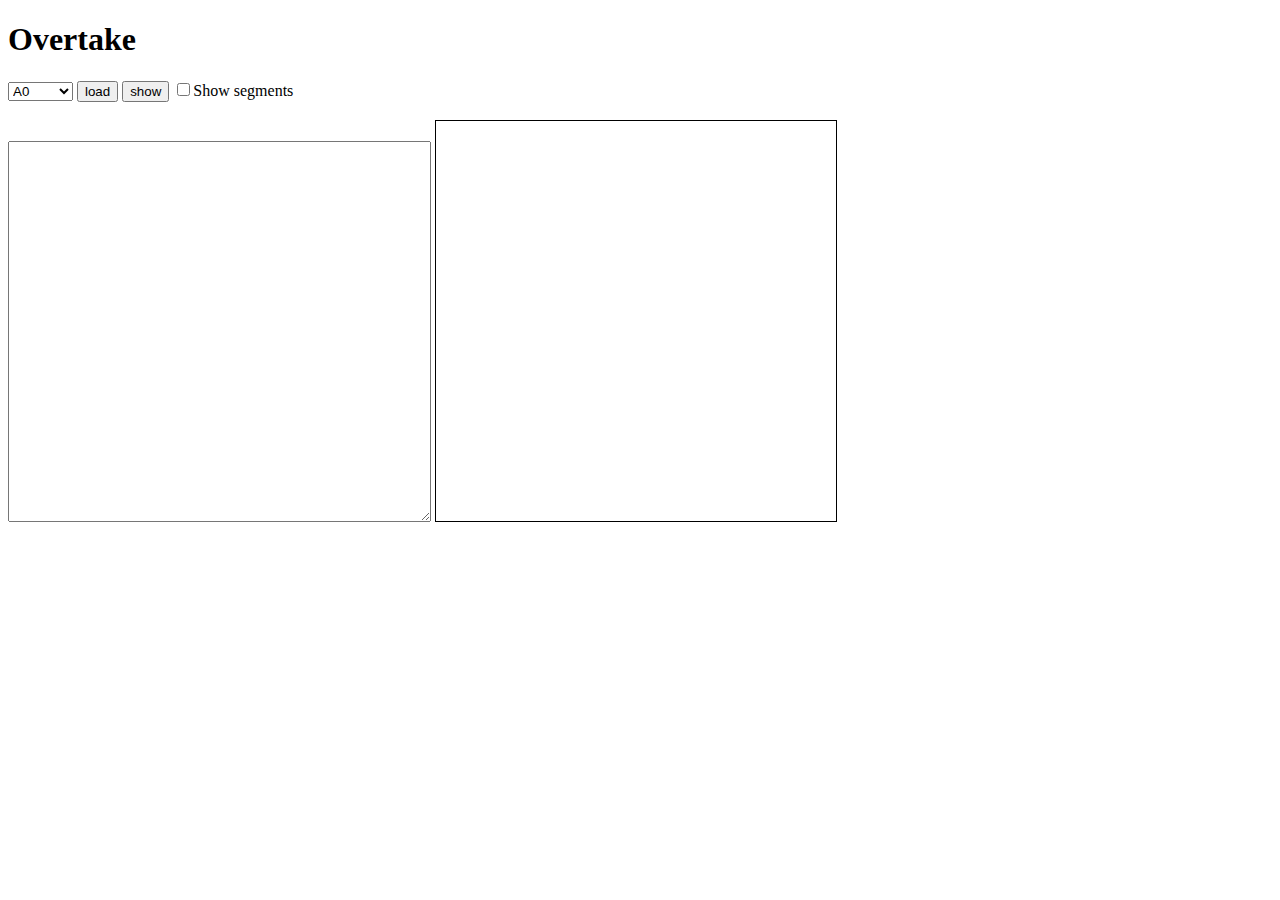
==== src/main/javascript/overtake.html @ 47984572 "Initial Checkin" ====
<!DOCTYPE html>
<html>

<head>
	<meta charset="utf-8">
	<title>Overtake Javascript</title>
	<script type="text/javascript" src="jquery-2.1.1.min.js"></script>
	<script type="text/javascript" src="util/FieldFormatter.js"></script>
    <script type="text/javascript" src="util/FieldFormat.js"></script>
    <script type="text/javascript" src="util/BorderFormat.js"></script>
    <script type="text/javascript" src="util/PointFormat.js"></script>
    <script type="text/javascript" src="util/FieldRelation.js"></script>
    <script type="text/javascript" src="util/Shape.js"></script>

	<script type="text/javascript">
        function load(fieldFile) {
            $.getJSON("fields/" + fieldFile, function(fieldData) {
                document.getElementById("fieldDesc").value = JSON.stringify(fieldData, null, 2);
            });
        }

        function show(fieldFile, showSegments) {
            var fieldFormatter = new FieldFormatter();
            fieldFormatter.initJson(JSON.parse(document.getElementById("fieldDesc").value));
            drawBoard(fieldFormatter, showSegments);
        }

        function drawBoard(fieldFormatter, showSegments) {
            var numFieldsWidth = 10;
            var numFieldsHeight = 10;
            var canvas = document.getElementById("board");
            var ctx = canvas.getContext('2d');
            ctx.clearRect (0, 0, canvas.width, canvas.height); 
            ctx.strokeStyle = "black";
            ctx.lineWidth = 1;
            var fieldSize = fieldFormatter.getFieldsize(canvas.width, canvas.height, 0, 0, numFieldsWidth, numFieldsHeight);
            ctx.translate(-0.5, -0.5);
            for (var idY = 0; idY < numFieldsHeight; idY++) {
                for (var idX = 0; idX < numFieldsWidth; idX++) {
                    if(showSegments) {
                        drawSegments(fieldFormatter, ctx, fieldSize, idX, idY, numFieldsWidth, numFieldsHeight);
                    }
                    drawPolygon(fieldFormatter, ctx, fieldSize, idX, idY, numFieldsWidth, numFieldsHeight);
                }
            }
            ctx.translate(0.5, 0.5);
        }

        function drawPolygon(fieldFormatter, ctx, fieldSize, idX, idY, numFieldsWidth, numFieldsHeight) {
            var polygon = fieldFormatter.getPolygon(fieldSize[0], fieldSize[1], true, idX, idY, numFieldsWidth, numFieldsHeight);
            var cmds = polygon.getDrawCmds();
            if(cmds != void(0) && cmds.length > 0) {
                ctx.beginPath();
                for(var i in cmds) {
                    if(cmds[i][0] == "move") {
                        ctx.moveTo(cmds[i][1], cmds[i][2]);
                    }
                    if(cmds[i][0] == "line") {
                        ctx.lineTo(cmds[i][1], cmds[i][2]);
                    }
                    if(cmds[i][0] == "quad") {
                        ctx.quadraticCurveTo(cmds[i][1], cmds[i][2], cmds[i][3], cmds[i][4]);
                    }
                    if(cmds[i][0] == "curve") {
                        ctx.bezierCurveTo(cmds[i][1], cmds[i][2], cmds[i][3], cmds[i][4], cmds[i][5], cmds[i][6]);
                    }
                }
                ctx.stroke();
            }
        }

        function drawSegments(fieldFormatter, ctx, fieldSize, idX, idY, numFieldsWidth, numFieldsHeight) {
            var segments = fieldFormatter.getSegments(fieldSize[0], fieldSize[1], true, idX, idY, numFieldsWidth, numFieldsHeight);
            var colorIndex = 0;
            for(var i in segments) {
                var cmds = segments[i].getDrawCmds();
                if(cmds != void(0) && cmds.length > 0) {
                    ctx.beginPath();
                    for(var j in cmds) {
                        if(cmds[j][0] == "move") {
                            ctx.moveTo(cmds[j][1], cmds[j][2]);
                        }
                        if(cmds[j][0] == "line") {
                            ctx.lineTo(cmds[j][1], cmds[j][2]);
                        }
                        if(cmds[j][0] == "quad") {
                            ctx.quadraticCurveTo(cmds[j][1], cmds[j][2], cmds[j][3], cmds[j][4]);
                        }
                        if(cmds[j][0] == "curve") {
                            ctx.bezierCurveTo(cmds[j][1], cmds[j][2], cmds[j][3], cmds[j][4], cmds[j][5], cmds[j][6]);
                        }
                    }
                    if (colorIndex % 8 == 0) {
                        ctx.fillStyle = "pink";
                    } else if (colorIndex % 7 == 0) {
                        ctx.fillStyle = "orange";
                    } else if (colorIndex % 6 == 0) {
                        ctx.fillStyle = "yellow";
                    } else if (colorIndex % 5 == 0) {
                        ctx.fillStyle = "magenta";
                    } else if (colorIndex % 4 == 0) {
                        ctx.fillStyle = "cyan";
                    } else if (colorIndex % 3 == 0) {
                        ctx.fillStyle = "blue";
                    } else if (colorIndex % 2 == 0) {
                        ctx.fillStyle = "green";
                    } else {
                        ctx.fillStyle = "red";
                    }
                    ctx.fill();
                }
                colorIndex++;
            }
        }
	</script>
</head>

<body>
	<h1>Overtake</h1>
	<form>
        <select id="fieldFile">
            <option value="A0.json">A0</option>        
            <option value="Cube.json">Cube</option>
            <option value="Curved.json">Curved</option>
            <option value="Hex1.json">Hex1</option>
            <option value="Hex2.json">Hex2</option>
            <option value="Hex3.json">Hex3</option>
            <option value="Hex4.json">Hex4</option>
            <option value="Oct.json">Oct</option>
            <option value="Pent1.json">Pent1</option>
            <option value="Pent2.json">Pent2</option>
            <option value="Plus1.json">Plus1</option>
            <option value="Plus2.json">Plus2</option>
            <option value="Quad.json">Quad</option>
            <option value="Raute1.json">Raute1</option>
            <option value="Raute2.json">Raute2</option>
            <option value="Span.json">Span</option>
            <option value="Tri1.json">Tri1</option>
            <option value="Tri2.json">Tri2</option>
        </select>
        <input type="button" value="load" onClick="load(this.form.fieldFile.options[this.form.fieldFile.selectedIndex].value)" />
        <input type="button" value="show" onClick="show(this.form.fieldFile.options[this.form.fieldFile.selectedIndex].value, this.form.showSegments.checked)" />
        <input id="showSegments" type="checkbox" value="draw segments" onClick="show(this.form.fieldFile.options[this.form.fieldFile.selectedIndex].value, this.form.showSegments.checked)">Show segments</input>
    </form>
    <br />
    <textarea id="fieldDesc" cols="50" rows="25"></textarea>
    <canvas id="board" width="400" height="400" style="border:1px solid #000000;"></canvas>
</body>

</html>
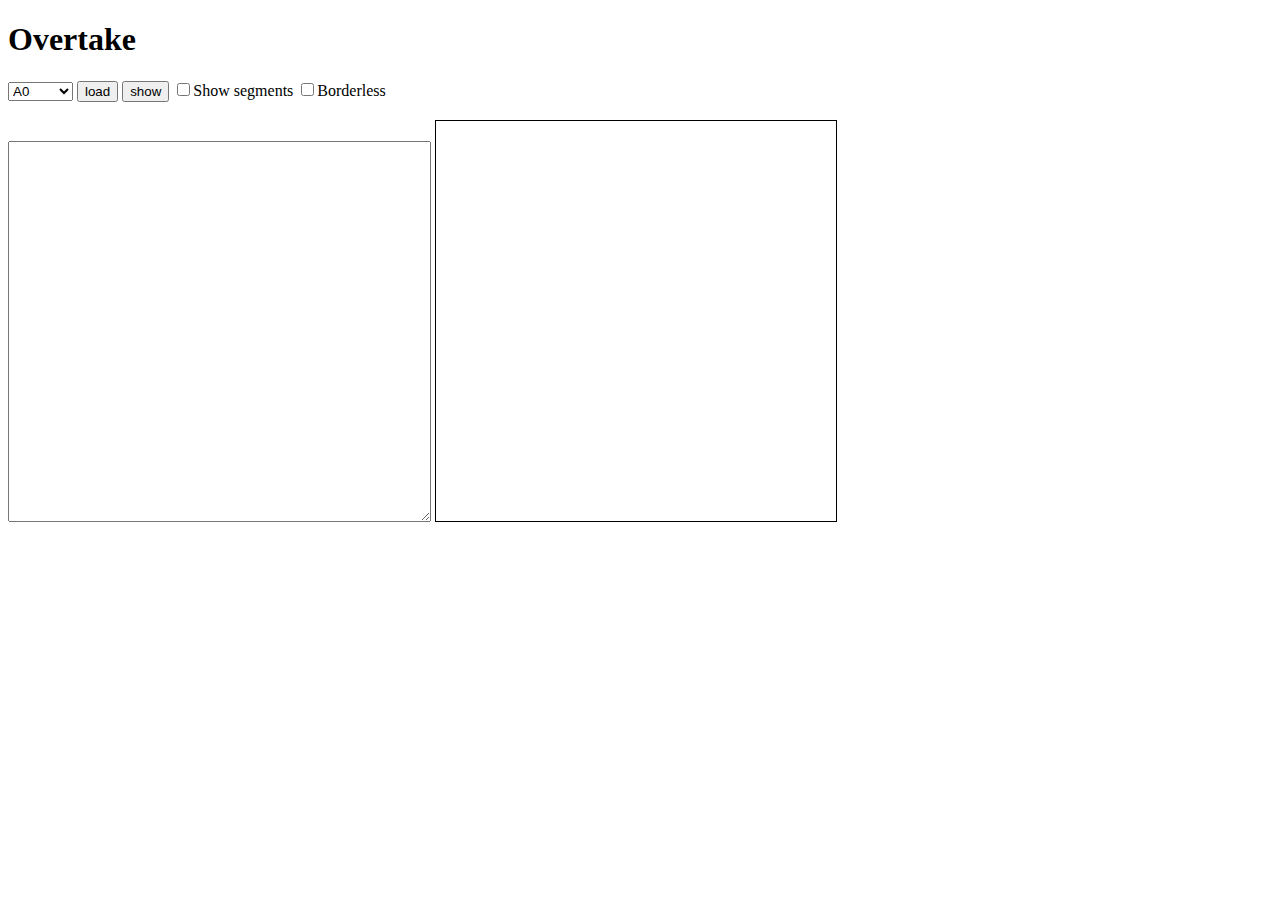
==== commit 01aef27e: "Bugfix der Darstellung" ====
--- a/src/main/javascript/overtake.html
+++ b/src/main/javascript/overtake.html
@@ -11,6 +11,8 @@
     <script type="text/javascript" src="util/PointFormat.js"></script>
     <script type="text/javascript" src="util/FieldRelation.js"></script>
     <script type="text/javascript" src="util/Shape.js"></script>
+    <script type="text/javascript" src="util/FieldPart.js"></script>
+    <script type="text/javascript" src="util/Field.js"></script>
 
 	<script type="text/javascript">
         function load(fieldFile) {
@@ -19,13 +21,13 @@
             });
         }
 
-        function show(fieldFile, showSegments) {
+        function show(fieldFile, showSegments, borderless) {
             var fieldFormatter = new FieldFormatter();
             fieldFormatter.initJson(JSON.parse(document.getElementById("fieldDesc").value));
-            drawBoard(fieldFormatter, showSegments);
+            drawBoard(fieldFormatter, showSegments, borderless);
         }
 
-        function drawBoard(fieldFormatter, showSegments) {
+        function drawBoard(fieldFormatter, showSegments, borderless) {
             var numFieldsWidth = 10;
             var numFieldsHeight = 10;
             var canvas = document.getElementById("board");
@@ -38,56 +40,59 @@
             for (var idY = 0; idY < numFieldsHeight; idY++) {
                 for (var idX = 0; idX < numFieldsWidth; idX++) {
                     if(showSegments) {
-                        drawSegments(fieldFormatter, ctx, fieldSize, idX, idY, numFieldsWidth, numFieldsHeight);
+                        drawSegments(fieldFormatter, ctx, fieldSize, idX, idY, numFieldsWidth, numFieldsHeight, borderless);
                     }
-                    drawPolygon(fieldFormatter, ctx, fieldSize, idX, idY, numFieldsWidth, numFieldsHeight);
+                    drawPolygon(fieldFormatter, ctx, fieldSize, idX, idY, numFieldsWidth, numFieldsHeight, borderless);
                 }
             }
             ctx.translate(0.5, 0.5);
         }
 
-        function drawPolygon(fieldFormatter, ctx, fieldSize, idX, idY, numFieldsWidth, numFieldsHeight) {
-            var polygon = fieldFormatter.getPolygon(fieldSize[0], fieldSize[1], true, idX, idY, numFieldsWidth, numFieldsHeight);
+        function drawPolygon(fieldFormatter, ctx, fieldSize, idX, idY, numFieldsWidth, numFieldsHeight, borderless) {
+            var polygon = fieldFormatter.getPolygon(fieldSize[0], fieldSize[1], true, idX, idY, numFieldsWidth, numFieldsHeight, borderless);
             var cmds = polygon.getDrawCmds();
             if(cmds != void(0) && cmds.length > 0) {
                 ctx.beginPath();
                 for(var i in cmds) {
-                    if(cmds[i][0] == "move") {
-                        ctx.moveTo(cmds[i][1], cmds[i][2]);
+                    if(cmds[i].getPointType() == "MOVE") {
+                        ctx.moveTo(cmds[i].getPosX1(), cmds[i].getPosY1());
                     }
-                    if(cmds[i][0] == "line") {
-                        ctx.lineTo(cmds[i][1], cmds[i][2]);
+                    if(cmds[i].getPointType() == "LINE") {
+                        ctx.lineTo(cmds[i].getPosX1(), cmds[i].getPosY1());
                     }
-                    if(cmds[i][0] == "quad") {
-                        ctx.quadraticCurveTo(cmds[i][1], cmds[i][2], cmds[i][3], cmds[i][4]);
+                    if(cmds[i].getPointType() == "QUAD") {
+                        ctx.quadraticCurveTo(cmds[i].getPosX1(), cmds[i].getPosY1(), cmds[i].getPosX2(), cmds[i].getPosY2());
                     }
-                    if(cmds[i][0] == "curve") {
-                        ctx.bezierCurveTo(cmds[i][1], cmds[i][2], cmds[i][3], cmds[i][4], cmds[i][5], cmds[i][6]);
+                    if(cmds[i].getPointType() == "CURVE") {
+                        ctx.bezierCurveTo(cmds[i].getPosX1(), cmds[i].getPosY1(), cmds[i].getPosX2(), cmds[i].getPosY2(), cmds[i].getPosX3(), cmds[i].getPosY3());
                     }
                 }
                 ctx.stroke();
             }
         }
 
-        function drawSegments(fieldFormatter, ctx, fieldSize, idX, idY, numFieldsWidth, numFieldsHeight) {
-            var segments = fieldFormatter.getSegments(fieldSize[0], fieldSize[1], true, idX, idY, numFieldsWidth, numFieldsHeight);
+        function drawSegments(fieldFormatter, ctx, fieldSize, idX, idY, numFieldsWidth, numFieldsHeight, borderless) {
+            var segments = fieldFormatter.getSegments(fieldSize[0], fieldSize[1], true, idX, idY, numFieldsWidth, numFieldsHeight, borderless);
             var colorIndex = 0;
             for(var i in segments) {
+                if(segments[i] == void(0)) {
+                    continue;
+                }
                 var cmds = segments[i].getDrawCmds();
                 if(cmds != void(0) && cmds.length > 0) {
                     ctx.beginPath();
                     for(var j in cmds) {
-                        if(cmds[j][0] == "move") {
-                            ctx.moveTo(cmds[j][1], cmds[j][2]);
+                        if(cmds[j].getPointType() == "MOVE") {
+                            ctx.moveTo(cmds[j].getPosX1(), cmds[j].getPosY1());
                         }
-                        if(cmds[j][0] == "line") {
-                            ctx.lineTo(cmds[j][1], cmds[j][2]);
+                        if(cmds[j].getPointType() == "LINE") {
+                            ctx.lineTo(cmds[j].getPosX1(), cmds[j].getPosY1());
                         }
-                        if(cmds[j][0] == "quad") {
-                            ctx.quadraticCurveTo(cmds[j][1], cmds[j][2], cmds[j][3], cmds[j][4]);
+                        if(cmds[j].getPointType() == "QUAD") {
+                            ctx.quadraticCurveTo(cmds[j].getPosX1(), cmds[j].getPosY1(), cmds[j].getPosX2(), cmds[j].getPosY2());
                         }
-                        if(cmds[j][0] == "curve") {
-                            ctx.bezierCurveTo(cmds[j][1], cmds[j][2], cmds[j][3], cmds[j][4], cmds[j][5], cmds[j][6]);
+                        if(cmds[j].getPointType() == "CURVE") {
+                            ctx.bezierCurveTo(cmds[j].getPosX1(), cmds[j].getPosY1(), cmds[j].getPosX2(), cmds[j].getPosY2(), cmds[j].getPosX3(), cmds[j].getPosY3());
                         }
                     }
                     if (colorIndex % 8 == 0) {
@@ -139,8 +144,9 @@
             <option value="Tri2.json">Tri2</option>
         </select>
         <input type="button" value="load" onClick="load(this.form.fieldFile.options[this.form.fieldFile.selectedIndex].value)" />
-        <input type="button" value="show" onClick="show(this.form.fieldFile.options[this.form.fieldFile.selectedIndex].value, this.form.showSegments.checked)" />
-        <input id="showSegments" type="checkbox" value="draw segments" onClick="show(this.form.fieldFile.options[this.form.fieldFile.selectedIndex].value, this.form.showSegments.checked)">Show segments</input>
+        <input type="button" value="show" onClick="show(this.form.fieldFile.options[this.form.fieldFile.selectedIndex].value, this.form.showSegments.checked, this.form.borderless.checked)" />
+        <input id="showSegments" type="checkbox" value="true" onClick="show(this.form.fieldFile.options[this.form.fieldFile.selectedIndex].value, this.form.showSegments.checked, this.form.borderless.checked)">Show segments</input>
+        <input id="borderless" type="checkbox" value="true" onClick="show(this.form.fieldFile.options[this.form.fieldFile.selectedIndex].value, this.form.showSegments.checked, this.form.borderless.checked)">Borderless</input>
     </form>
     <br />
     <textarea id="fieldDesc" cols="50" rows="25"></textarea>
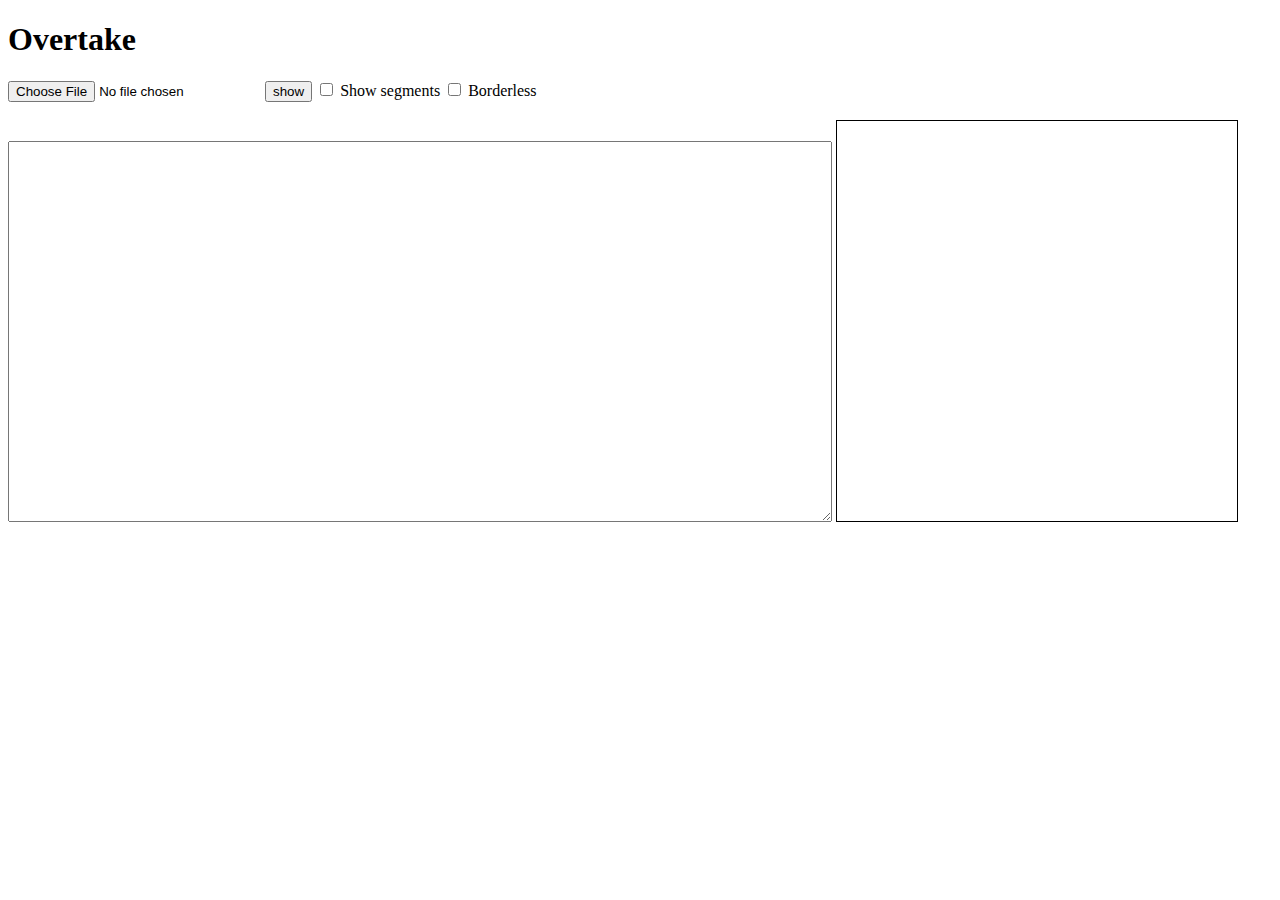
==== commit cc4609f4: "Umstellung von JQuery auf HTML5" ====
--- a/src/main/javascript/overtake.html
+++ b/src/main/javascript/overtake.html
@@ -4,7 +4,6 @@
 <head>
 	<meta charset="utf-8">
 	<title>Overtake Javascript</title>
-	<script type="text/javascript" src="jquery-2.1.1.min.js"></script>
 	<script type="text/javascript" src="util/FieldFormatter.js"></script>
     <script type="text/javascript" src="util/FieldFormat.js"></script>
     <script type="text/javascript" src="util/BorderFormat.js"></script>
@@ -15,13 +14,27 @@
     <script type="text/javascript" src="util/Field.js"></script>
 
 	<script type="text/javascript">
-        function load(fieldFile) {
-            $.getJSON("fields/" + fieldFile, function(fieldData) {
-                document.getElementById("fieldDesc").value = JSON.stringify(fieldData, null, 2);
-            });
+        function init() {
+            document.getElementById("fieldFiles").addEventListener("change", handleFileSelect, false);
         }
 
-        function show(fieldFile, showSegments, borderless) {
+        function handleFileSelect(evt) {
+            // FileList object
+            var files = evt.target.files;
+
+            // files is a FileList of File objects. List some properties.
+            if (files.length == 1) {
+                var reader = new FileReader();
+                reader.onload = (function(theFile) {
+                    return function(erg) {
+                        document.getElementById("fieldDesc").value = erg.target.result;
+                    };
+                })(files[0]);
+                reader.readAsText(files[0]);
+            }
+        }
+
+        function show(showSegments, borderless) {
             var fieldFormatter = new FieldFormatter();
             fieldFormatter.initJson(JSON.parse(document.getElementById("fieldDesc").value));
             drawBoard(fieldFormatter, showSegments, borderless);
@@ -96,19 +109,19 @@
                         }
                     }
                     if (colorIndex % 8 == 0) {
-                        ctx.fillStyle = "pink";
+                        ctx.fillStyle = "magenta";
                     } else if (colorIndex % 7 == 0) {
+                        ctx.fillStyle = "purple";
+                    } else if (colorIndex % 6 == 0) {
+                        ctx.fillStyle = "blue";
+                    } else if (colorIndex % 5 == 0) {
+                        ctx.fillStyle = "cyan";
+                    } else if (colorIndex % 4 == 0) {
+                        ctx.fillStyle = "green";
+                    } else if (colorIndex % 3 == 0) {
+                        ctx.fillStyle = "yellow";
+                    } else if (colorIndex % 2 == 0) {
                         ctx.fillStyle = "orange";
-                    } else if (colorIndex % 6 == 0) {
-                        ctx.fillStyle = "yellow";
-                    } else if (colorIndex % 5 == 0) {
-                        ctx.fillStyle = "magenta";
-                    } else if (colorIndex % 4 == 0) {
-                        ctx.fillStyle = "cyan";
-                    } else if (colorIndex % 3 == 0) {
-                        ctx.fillStyle = "blue";
-                    } else if (colorIndex % 2 == 0) {
-                        ctx.fillStyle = "green";
                     } else {
                         ctx.fillStyle = "red";
                     }
@@ -120,36 +133,16 @@
 	</script>
 </head>
 
-<body>
+<body onload="init()">
 	<h1>Overtake</h1>
 	<form>
-        <select id="fieldFile">
-            <option value="A0.json">A0</option>        
-            <option value="Cube.json">Cube</option>
-            <option value="Curved.json">Curved</option>
-            <option value="Hex1.json">Hex1</option>
-            <option value="Hex2.json">Hex2</option>
-            <option value="Hex3.json">Hex3</option>
-            <option value="Hex4.json">Hex4</option>
-            <option value="Oct.json">Oct</option>
-            <option value="Pent1.json">Pent1</option>
-            <option value="Pent2.json">Pent2</option>
-            <option value="Plus1.json">Plus1</option>
-            <option value="Plus2.json">Plus2</option>
-            <option value="Quad.json">Quad</option>
-            <option value="Raute1.json">Raute1</option>
-            <option value="Raute2.json">Raute2</option>
-            <option value="Span.json">Span</option>
-            <option value="Tri1.json">Tri1</option>
-            <option value="Tri2.json">Tri2</option>
-        </select>
-        <input type="button" value="load" onClick="load(this.form.fieldFile.options[this.form.fieldFile.selectedIndex].value)" />
-        <input type="button" value="show" onClick="show(this.form.fieldFile.options[this.form.fieldFile.selectedIndex].value, this.form.showSegments.checked, this.form.borderless.checked)" />
-        <input id="showSegments" type="checkbox" value="true" onClick="show(this.form.fieldFile.options[this.form.fieldFile.selectedIndex].value, this.form.showSegments.checked, this.form.borderless.checked)">Show segments</input>
-        <input id="borderless" type="checkbox" value="true" onClick="show(this.form.fieldFile.options[this.form.fieldFile.selectedIndex].value, this.form.showSegments.checked, this.form.borderless.checked)">Borderless</input>
+        <input type="file" id="fieldFiles" name="fieldFiles[]" size="30" width="250" accept="application/json" />
+		<input type="button" value="show" onClick="show(this.form.showSegments.checked, this.form.borderless.checked)" />
+        <input type="checkbox" id="showSegments" value="true" onClick="show(this.form.showSegments.checked, this.form.borderless.checked)" /> <label for="showSegments">Show segments</label>
+        <input type="checkbox" id="borderless" value="true" onClick="show(this.form.showSegments.checked, this.form.borderless.checked)" /> <label for="borderless"> Borderless</label>
     </form>
     <br />
-    <textarea id="fieldDesc" cols="50" rows="25"></textarea>
+    <textarea id="fieldDesc" cols="100" rows="25"></textarea>
     <canvas id="board" width="400" height="400" style="border:1px solid #000000;"></canvas>
 </body>
 
